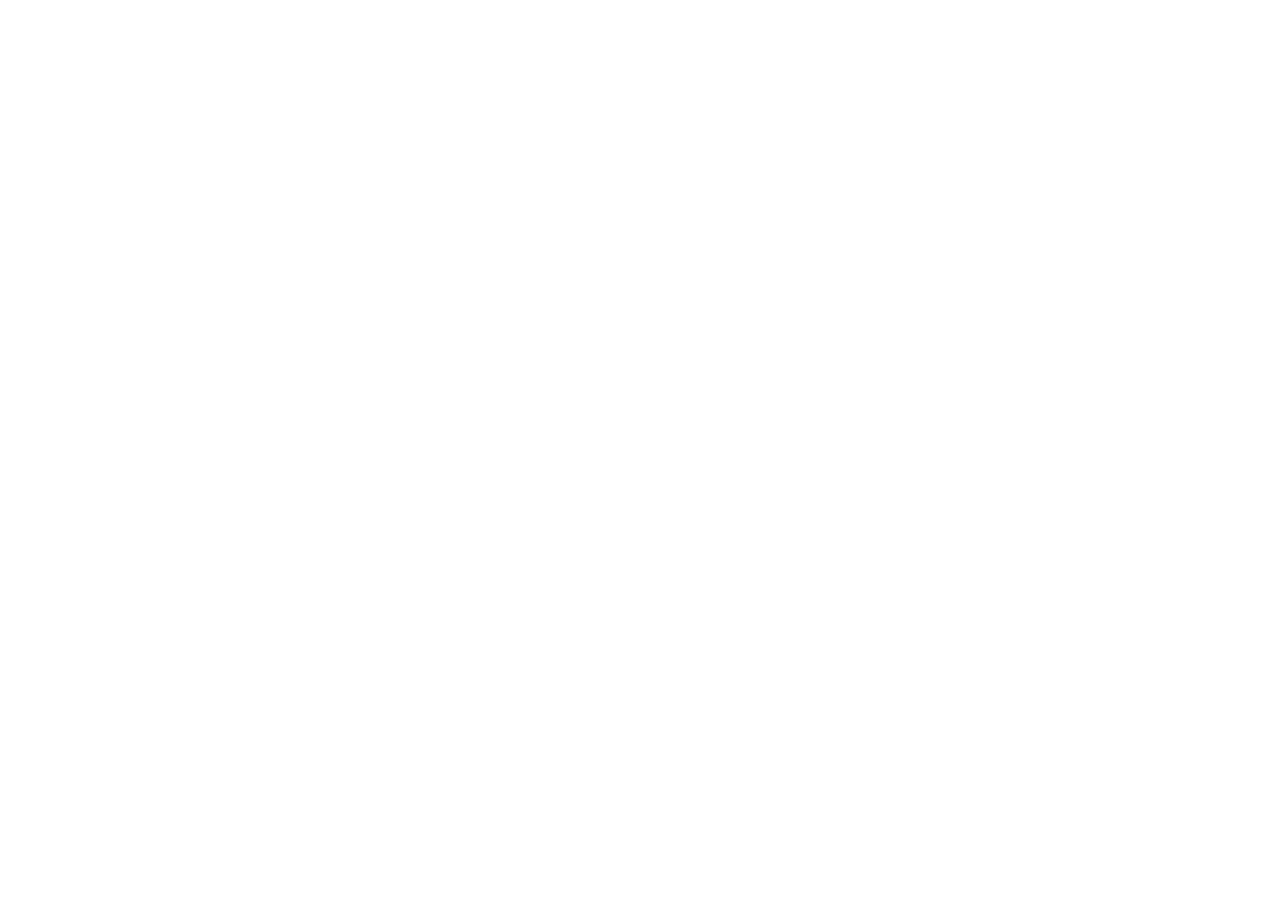
==== index.html @ 660b5be7 "minutes<=>Hour Converter 다시 만들기(1)" ====
<!DOCTYPE html>
<html>
  <body>
    <div id="root"></div>
    <div id="root2"></div>
  </body>
  <script src="http://unpkg.com/react@17.0.2/umd/react.production.min.js"></script>
  <script src="https://unpkg.com/react-dom@17.0.2/umd/react-dom.production.min.js"></script>
  <script src="https://unpkg.com/@babel/standalone/babel.min.js"></script>
  <script type="text/babel">
    /*babel사용 babel은 코드를 변환해주는데,
      JSX로 적은 코드를 브라우저가 이해할 수 있는 형태로 바꿔줌.*/
    const root = document.getElementById("root");

    function App() {
      const [amount, setAmount] = React.useState();
      const [inverted, setInverted] = React.useState(true);
      const onChange = (event) => {
        setAmount(event.target.value);
      };
      const reset = () => setAmount(0);
      const invert = () => {
        reset();
        setInverted((current) => !current);
      };
      return (
        <div>
          <h1>Super Converter</h1>
          <div>
            <label htmlFor="minutes">Minutes</label>
            <input
              value={inverted ? amount : amount * 60}
              id="minutes"
              placeholder="Minutes"
              type="number"
              onChange={onChange}
              disabled={!inverted}
            />
          </div>
          <div>
            <label htmlFor="hours">Hours</label>
            <input
              value={inverted ? amount / 60 : amount}
              id="hours"
              placeholder="Hours"
              type="number"
              disabled={inverted}
              onChange={onChange}
            />
          </div>
          <button onClick={reset}>Reset</button>
          <button onClick={invert}>Flip</button>
        </div>
      );
    }

    ReactDOM.render(<App />, root);

    /*
     //input 옆에 써주는 글씨 만약 누가 이 글씨를 누르면 그 옆 input이선택됨
      label을 input에 연결하기 위해 for에 label의 id값 작성.

     ReactDOM.render(container, root); // root안에 render(만들다)
          React element(contaniner)들을 root(div) 안에서 보여줘라)
          title, button의 코드는 babel한테 넘겨준 코드, babel은 넘겨준 코드를
          브라우저가 읽을 수 있는 코드로 바꿔서 head에 담아 놓음.*/
  </script>
</html>
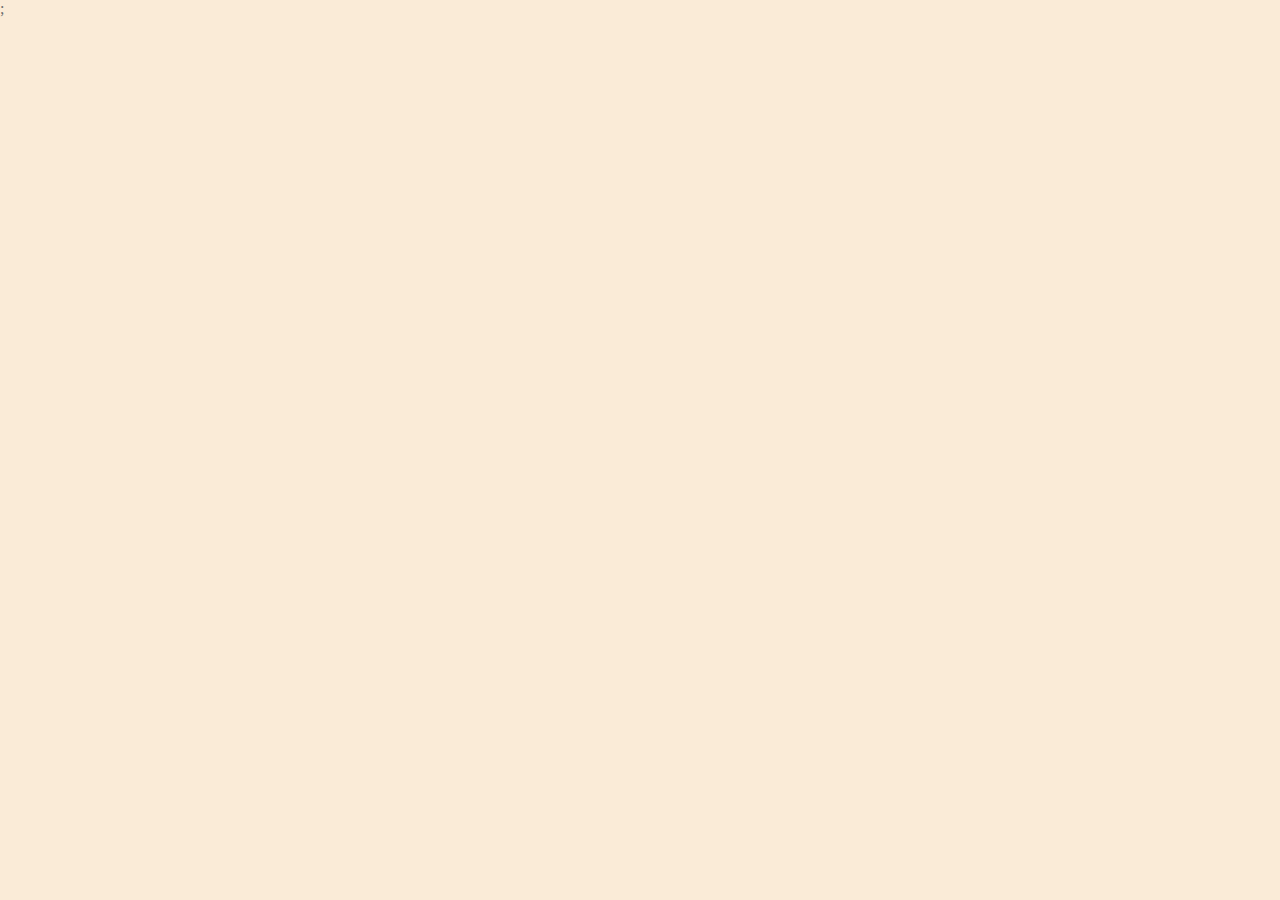
==== commit e1d24df4: "index추가로 초기 화면 변경" ====
--- a/index.html
+++ b/index.html
@@ -3,18 +3,19 @@
   <body>
     <div id="root"></div>
     <div id="root2"></div>
+    <link rel="stylesheet" href="Converter/main.css" />;
   </body>
   <script src="http://unpkg.com/react@17.0.2/umd/react.production.min.js"></script>
   <script src="https://unpkg.com/react-dom@17.0.2/umd/react-dom.production.min.js"></script>
   <script src="https://unpkg.com/@babel/standalone/babel.min.js"></script>
   <script type="text/babel">
     /*babel사용 babel은 코드를 변환해주는데,
-      JSX로 적은 코드를 브라우저가 이해할 수 있는 형태로 바꿔줌.*/
+          JSX로 적은 코드를 브라우저가 이해할 수 있는 형태로 바꿔줌.*/
     const root = document.getElementById("root");
 
-    function App() {
+    function MinutesToHours() {
       const [amount, setAmount] = React.useState();
-      const [inverted, setInverted] = React.useState(true);
+      const [inverted, setInverted] = React.useState(false);
       const onChange = (event) => {
         setAmount(event.target.value);
       };
@@ -25,44 +26,151 @@
       };
       return (
         <div>
-          <h1>Super Converter</h1>
           <div>
             <label htmlFor="minutes">Minutes</label>
             <input
-              value={inverted ? amount : amount * 60}
+              value={inverted ? amount * 60 : amount}
               id="minutes"
               placeholder="Minutes"
               type="number"
               onChange={onChange}
-              disabled={!inverted}
+              disabled={inverted}
             />
           </div>
           <div>
             <label htmlFor="hours">Hours</label>
             <input
-              value={inverted ? amount / 60 : amount}
+              value={inverted ? amount : amount / 60}
               id="hours"
               placeholder="Hours"
               type="number"
-              disabled={inverted}
+              disabled={!inverted}
               onChange={onChange}
             />
           </div>
           <button onClick={reset}>Reset</button>
-          <button onClick={invert}>Flip</button>
+          <button onClick={invert}>{inverted ? "Turn back" : "Invert"}</button>
+        </div>
+      );
+    }
+    function KmToMiles() {
+      const [amount, setAmount] = React.useState();
+      const [inverted, setInverted] = React.useState(false);
+      const onChange = (event) => {
+        setAmount(event.target.value);
+      };
+      const invert = () => {
+        reset();
+        setInverted((current) => !current);
+      };
+      const reset = () => {
+        setAmount(0);
+      };
+
+      return (
+        <div>
+          <div>
+            <label htmlFor="Km">Km</label>
+            <input
+              value={inverted ? amount / 0.621371 : amount}
+              id="Km"
+              type="number"
+              placeholder="KM"
+              onChange={onChange}
+              disabled={inverted}
+            />
+          </div>
+          <div>
+            <label htmlFor="Miles">Miles</label>
+            <input
+              value={inverted ? amount : amount * 0.621371}
+              id="Miles"
+              type="number"
+              placeholder="Miles"
+              onChange={onChange}
+              disabled={!inverted}
+            />
+          </div>
+          <button onClick={reset}>Reset</button>
+          <button onClick={invert}>{inverted ? "Turn back" : "invert"}</button>
+        </div>
+      );
+    }
+    function PyeongM2() {
+      const [amount, setAmount] = React.useState();
+      const [inverted, setInverted] = React.useState(false);
+      const onChange = (event) => {
+        setAmount(event.target.value);
+      };
+      const inverte = () => {
+        reset();
+        setInverted((current) => !current);
+      };
+      const reset = () => {
+        setAmount(0);
+      };
+      return (
+        <div>
+          <div>
+            <label htmlFor="py">Pyeong </label>
+            <input
+              value={inverted ? amount / 3.305785 : amount}
+              id="Py"
+              type="number"
+              placeholder="pyeong"
+              onChange={onChange}
+              disabled={inverted}
+            />
+          </div>
+          <div>
+            <label htmlFor="m2">m2 </label>
+            <input
+              value={inverted ? amount : amount * 3.305785}
+              id="m2"
+              type="number"
+              placeholder="m2"
+              onChange={onChange}
+              disabled={!inverted}
+            />
+          </div>
+          <button onClick={reset}>reset</button>
+          <button onClick={inverte}>{inverted ? "Turnback" : "Invert"}</button>
         </div>
       );
     }
 
+    function App() {
+      const [index, setIndex] = React.useState("xx");
+      const onSelect = (event) => {
+        setIndex(event.target.value);
+      };
+
+      return (
+        <div class="main">
+          <h1>super Converter</h1>
+          <select class="select" value={index} onChange={onSelect}>
+            <option value="xx">==Select your units==</option>
+            <option value="0">Minutes & Hours</option>
+            <option value="1">KM & Miles</option>
+            <option value="2">Pyeong & m2</option>
+          </select>
+          <hr />
+          {index === "xx" ? "Please select your units" : null}
+          {index === "0" ? <MinutesToHours /> : null}
+          {index === "1" ? <KmToMiles /> : null}
+          {index === "2" ? <PyeongM2 /> : null}
+        </div>
+      );
+    }
     ReactDOM.render(<App />, root);
 
     /*
-     //input 옆에 써주는 글씨 만약 누가 이 글씨를 누르면 그 옆 input이선택됨
-      label을 input에 연결하기 위해 for에 label의 id값 작성.
+         //input 옆에 써주는 글씨 만약 누가 이 글씨를 누르면 그 옆 input이선택됨
+          label을 input에 연결하기 위해 for에 label의 id값 작성.
 
-     ReactDOM.render(container, root); // root안에 render(만들다)
-          React element(contaniner)들을 root(div) 안에서 보여줘라)
-          title, button의 코드는 babel한테 넘겨준 코드, babel은 넘겨준 코드를
-          브라우저가 읽을 수 있는 코드로 바꿔서 head에 담아 놓음.*/
+         ReactDOM.render(container, root); // root안에 render(만들다)
+              React element(contaniner)들을 root(div) 안에서 보여줘라)
+              title, button의 코드는 babel한테 넘겨준 코드, babel은 넘겨준 코드를
+              브라우저가 읽을 수 있는 코드로 바꿔서 head에 담아 놓음.*/
   </script>
 </html>
--- a/Converter/main.css
+++ b/Converter/main.css
@@ -0,0 +1,56 @@
+h1 {
+  text-align: center;
+  height: 200px;
+  line-height: 200px;
+}
+div {
+  text-align: center;
+}
+
+input {
+  font-size: 20px;
+  height: 40px;
+  margin-left: 30px;
+}
+
+button {
+  height: 20px;
+  width: 100px;
+}
+
+hr {
+  height: 100px;
+}
+
+* {
+  background-color: antiquewhite;
+  margin: 0;
+  padding: 0;
+  color: #6c6c6c;
+}
+.select {
+  height: 50px;
+  width: 200px;
+  text-align: center;
+  border: none;
+  margin-bottom: 100px;
+}
+
+button {
+  margin-top: 30px;
+  height: 40px;
+  width: 200px;
+  border: none;
+}
+#minutes {
+  margin-bottom: 10px;
+}
+#Km {
+  margin-bottom: 10px;
+}
+#Py {
+  margin-bottom: 10px;
+}
+::placeholder {
+  text-align: center;
+}
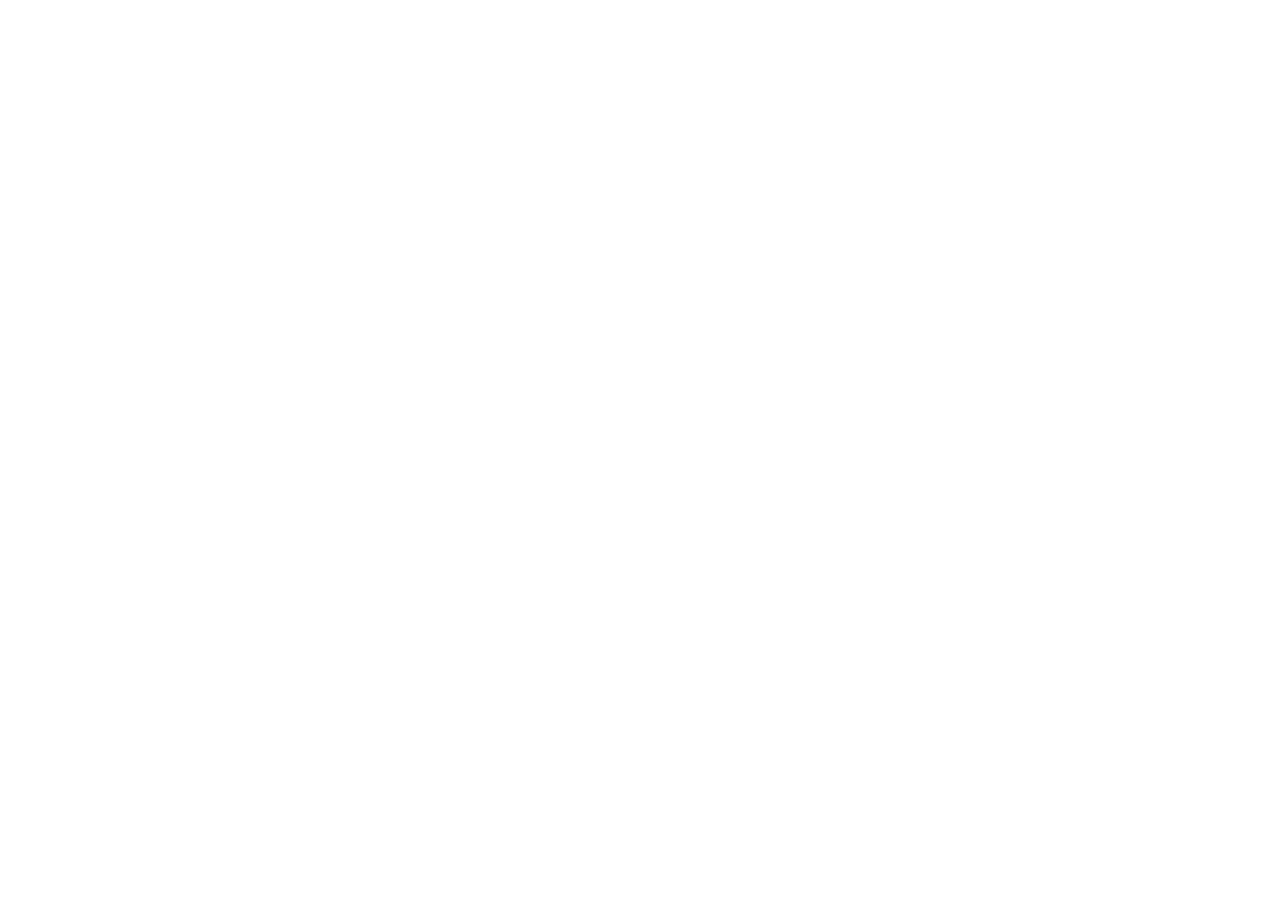
==== commit a1c5dc3d: "props 를 통해 컴포넌트에게 값 전달,shortcut의 사용 학습." ====
--- a/index.html
+++ b/index.html
@@ -3,7 +3,6 @@
   <body>
     <div id="root"></div>
     <div id="root2"></div>
-    <link rel="stylesheet" href="Converter/main.css" />;
   </body>
   <script src="http://unpkg.com/react@17.0.2/umd/react.production.min.js"></script>
   <script src="https://unpkg.com/react-dom@17.0.2/umd/react-dom.production.min.js"></script>
@@ -12,156 +11,34 @@
     /*babel사용 babel은 코드를 변환해주는데,
           JSX로 적은 코드를 브라우저가 이해할 수 있는 형태로 바꿔줌.*/
     const root = document.getElementById("root");
-
-    function MinutesToHours() {
-      const [amount, setAmount] = React.useState();
-      const [inverted, setInverted] = React.useState(false);
-      const onChange = (event) => {
-        setAmount(event.target.value);
-      };
-      const reset = () => setAmount(0);
-      const invert = () => {
-        reset();
-        setInverted((current) => !current);
-      };
+    function Btn({ text, big }) {
+      return (
+        <button
+          style={{
+            backgroundColor: "tomato",
+            color: "white",
+            padding: "10px 20px",
+            border: 0,
+            borderRadius: 10,
+            fontSize: big ? 18 : 16,
+          }}
+        >
+          {text}
+        </button>
+      );
+    }
+    function ConfirmBtn() {
+      return <button>Confirm </button>;
+    }
+    function App() {
       return (
         <div>
-          <div>
-            <label htmlFor="minutes">Minutes</label>
-            <input
-              value={inverted ? amount * 60 : amount}
-              id="minutes"
-              placeholder="Minutes"
-              type="number"
-              onChange={onChange}
-              disabled={inverted}
-            />
-          </div>
-          <div>
-            <label htmlFor="hours">Hours</label>
-            <input
-              value={inverted ? amount : amount / 60}
-              id="hours"
-              placeholder="Hours"
-              type="number"
-              disabled={!inverted}
-              onChange={onChange}
-            />
-          </div>
-          <button onClick={reset}>Reset</button>
-          <button onClick={invert}>{inverted ? "Turn back" : "Invert"}</button>
-        </div>
-      );
-    }
-    function KmToMiles() {
-      const [amount, setAmount] = React.useState();
-      const [inverted, setInverted] = React.useState(false);
-      const onChange = (event) => {
-        setAmount(event.target.value);
-      };
-      const invert = () => {
-        reset();
-        setInverted((current) => !current);
-      };
-      const reset = () => {
-        setAmount(0);
-      };
-
-      return (
-        <div>
-          <div>
-            <label htmlFor="Km">Km</label>
-            <input
-              value={inverted ? amount / 0.621371 : amount}
-              id="Km"
-              type="number"
-              placeholder="KM"
-              onChange={onChange}
-              disabled={inverted}
-            />
-          </div>
-          <div>
-            <label htmlFor="Miles">Miles</label>
-            <input
-              value={inverted ? amount : amount * 0.621371}
-              id="Miles"
-              type="number"
-              placeholder="Miles"
-              onChange={onChange}
-              disabled={!inverted}
-            />
-          </div>
-          <button onClick={reset}>Reset</button>
-          <button onClick={invert}>{inverted ? "Turn back" : "invert"}</button>
-        </div>
-      );
-    }
-    function PyeongM2() {
-      const [amount, setAmount] = React.useState();
-      const [inverted, setInverted] = React.useState(false);
-      const onChange = (event) => {
-        setAmount(event.target.value);
-      };
-      const inverte = () => {
-        reset();
-        setInverted((current) => !current);
-      };
-      const reset = () => {
-        setAmount(0);
-      };
-      return (
-        <div>
-          <div>
-            <label htmlFor="py">Pyeong </label>
-            <input
-              value={inverted ? amount / 3.305785 : amount}
-              id="Py"
-              type="number"
-              placeholder="pyeong"
-              onChange={onChange}
-              disabled={inverted}
-            />
-          </div>
-          <div>
-            <label htmlFor="m2">m2 </label>
-            <input
-              value={inverted ? amount : amount * 3.305785}
-              id="m2"
-              type="number"
-              placeholder="m2"
-              onChange={onChange}
-              disabled={!inverted}
-            />
-          </div>
-          <button onClick={reset}>reset</button>
-          <button onClick={inverte}>{inverted ? "Turnback" : "Invert"}</button>
+          <Btn text="Save Changes" big={true} />
+          <Btn text="Continue" big={false} />
         </div>
       );
     }
 
-    function App() {
-      const [index, setIndex] = React.useState("xx");
-      const onSelect = (event) => {
-        setIndex(event.target.value);
-      };
-
-      return (
-        <div class="main">
-          <h1>super Converter</h1>
-          <select class="select" value={index} onChange={onSelect}>
-            <option value="xx">==Select your units==</option>
-            <option value="0">Minutes & Hours</option>
-            <option value="1">KM & Miles</option>
-            <option value="2">Pyeong & m2</option>
-          </select>
-          <hr />
-          {index === "xx" ? "Please select your units" : null}
-          {index === "0" ? <MinutesToHours /> : null}
-          {index === "1" ? <KmToMiles /> : null}
-          {index === "2" ? <PyeongM2 /> : null}
-        </div>
-      );
-    }
     ReactDOM.render(<App />, root);
 
     /*
